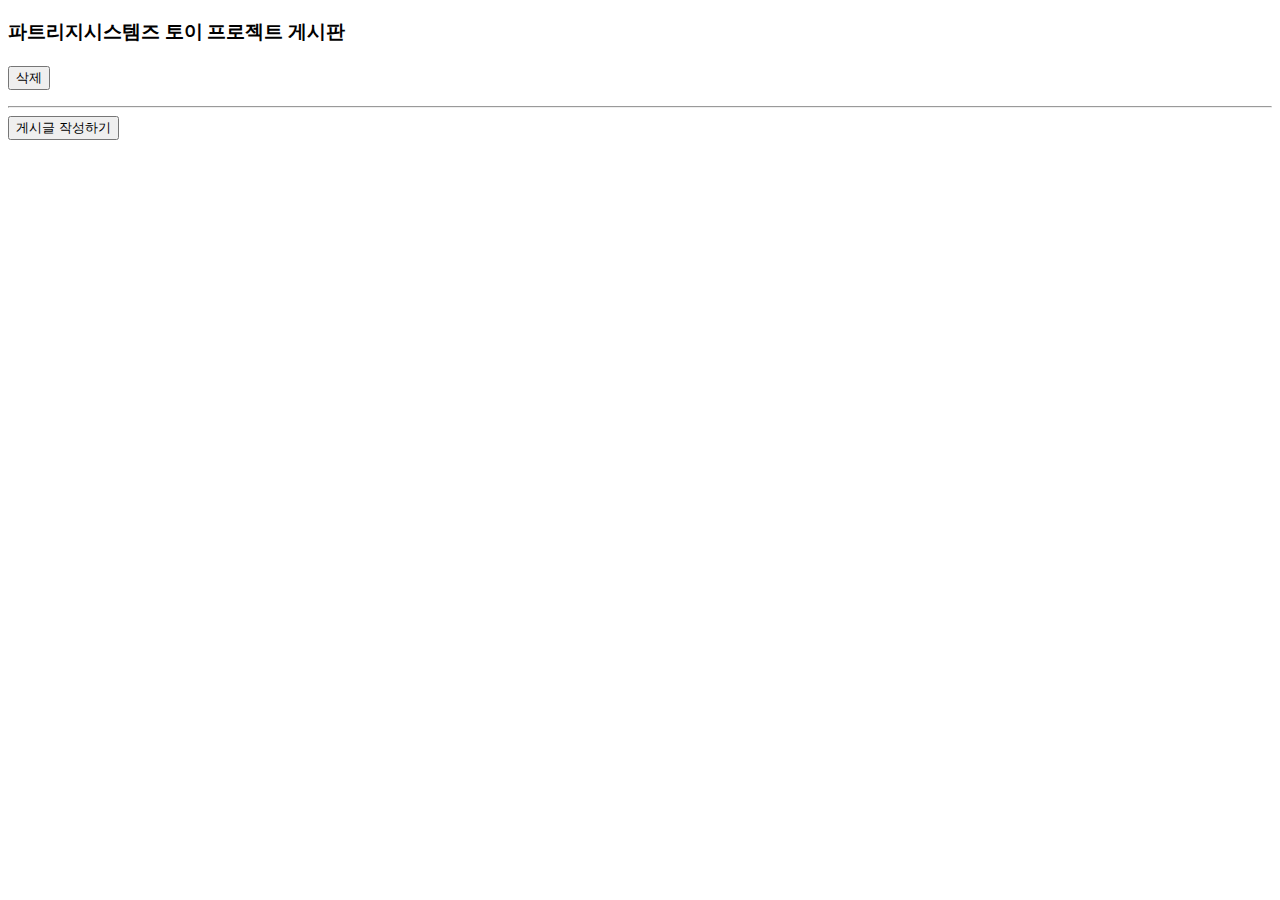
==== testToy/src/main/resources/templates/board/board.html @ 9cf0a8df "feat : 비로그인 유저에게 게시판 글작성, 추천 버튼 숨김 처리 기능 적용" ====
<!DOCTYPE html>

<html lang="en" xmlns:th="http://www.thymeleaf.org">
<head th:replace="fragments/head :: headFragment"></head>
<body id="page-top">

<!-- Navigation-->
<th:block th:replace="fragments/menu"></th:block>

<!-- Page Content-->
<div class="container-fluid p-0">

    <!-- MBTI 키워드 추천하기 -->
    <section class="resume-section" id="education">
        <div class="resume-section-content">
            <!-- MBTI 키워드 추천하기 게시판 타이틀 -->
            <h3 class="mb-5">파트리지시스템즈 토이 프로젝트 게시판</h3>

            <!-- 게시글 수정 페이지 post 방식 이동을 위한 폼태그-->
            <form action="" name="gotopage" method="post">
                <input type="hidden" id="boardnoid" name="boardno" value=""/>

                <th:block th:each="boards : ${boards}">

                    <th:block th:if="${!#strings.equals(boards.state, 'T')}">
                        <div class="d-flex flex-column flex-md-row justify-content-between" th:onclick="'javascript:location.href=\'/boards/' + ${boards.id} + '\' '">
                            <!-- 게시물 정보 -->
                            <div class="flex-grow-1">
                                <h4 th:text="'제목 : ' + ${boards.title}" class="mb-0"></h4>
                                <!--<div th:text="'내용 : ' + ${boards.content}" class="subheading mb-3"></div>-->

                            </div>
                            <!-- 게시일자 -->
                            <div class="flex-shrink-0">
                                <div>
                                    <p th:text="'조회수 : ' + ${boards.visit}"></p>
                                </div>
                                <span th:text="${#temporals.format(boards.createdDate, 'yyyy-MM-dd HH:mm')}" class="text-primary"></span>
                                <div>
                                    <button th:if="${#strings.equals(boards.memberid,session.user?.id)}" class="text-primary" type="button" th:onclick="deleteBoard([[${boards.id}]])">삭제</button>
                                </div>
                            </div>

                        </div><!-- end of div -->
                        <div class="d-flex flex-column flex-md-row justify-content-between" th:onclick="addFriend([[${boards.memberid}]])">
                            <p th:text="'작성자 : ' + ${boards.name}"></p>
                        </div>
                        <hr/>
                    </th:block>

                </th:block>
            </form>

            <!-- 하단 글작성 버튼 -->
            <div class="d-flex flex-column flex-md-row justify-content-between" th:if="${session.user != null}">
                <div class="flex-grow-1">
                </div>
                <div class="flex-shrink-0">
                    <button class="text-primary" type="button" th:onclick="|location.href='@{/boards/post}'|">게시글 작성하기</button>
                </div>
            </div>
        </div>

    </section>

    <!-- Paging -->
    <th:block th:replace="paging/page :: pageFragment"></th:block>


</div>


<!-- common/js -->
<th:block th:replace="common/js :: jsFragment"></th:block>
</body>
</html>

<!-- script -->
<script th:inline="javascript">

    // form 태그
    let form = document.gotopage;

    // 게시글 삭제
    function deleteBoard(id){

        if(confirm("해당 게시글을 삭제하시겠습니까?")){
            // 예
            $.ajax({
                type : 'DELETE',
                url : '/boards/deletion/'+id,
                contentType : 'application/json; charset=utf-8',
                dataType : 'json'
            }).done(function(result) {

                if(result == 0){
                    alert("게시글 삭제를 실패했습니다.")
                }
                else{
                    alert("게시글 삭제를 완료했습니다.");
                }
                location.reload();

            }).fail(function(error) {
                let message = JSON.parse(error.responseText);
            });

        }

    }


    function addFriend(id){
        // 현재 로그인한 유저 세션
        let sessionId = String([[${session.user?.id}]]);

        // 로그인한 경우,
        if(sessionId){
            // 로그인한 유저와 친구 요청을 할 유저가 동일한 경우,
            if(sessionId===String(id)){
                alert("자기 자신에게 친구 요청을 할 수 없습니다.");
            }else{
                // 친구 요청 보내기 로직
                alert("친구 요청 보내기");

                $.ajax({
                    type : 'POST',
                    url : '/friends/request',
                    data : JSON.stringify({
                        senderId : sessionId,
                        receiverId : id
                    }),
                    contentType : 'application/json; charset=utf-8',
                    dataType : 'json'
                }).done(function(response) {

                    alert(response);
                    location.reload();

                }).fail(function(error) {
                    let message = JSON.parse(error.responseText);
                });

            }
        }
        // 로그인하지 않은 경우,
        else{
            alert("로그인한 후에 친구 요청이 가능합니다.");
        }


        // 이미 추가 요청된 경우 -> 알림

        // 친구 요청이 와있는 유저인 경우->친구 관계 성립

    }


</script>
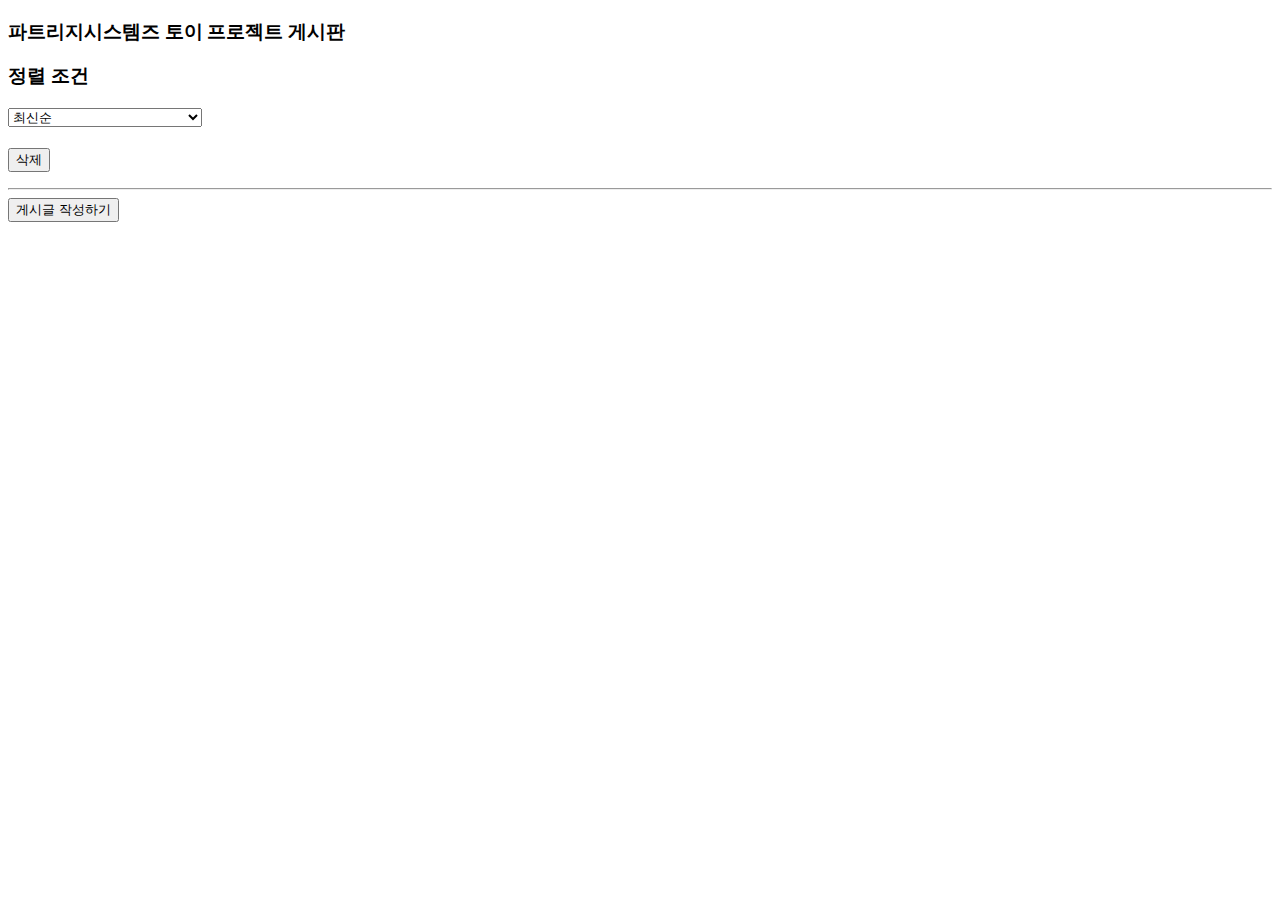
==== commit 8ac141e3: "feat : 게시판 랭킹순 정렬 작업 중간 커밋" ====
--- a/testToy/src/main/resources/templates/board/board.html
+++ b/testToy/src/main/resources/templates/board/board.html
@@ -10,14 +10,29 @@
 <!-- Page Content-->
 <div class="container-fluid p-0">
 
-    <!-- MBTI 키워드 추천하기 -->
+    <!-- 파트리지시스템즈 토이 프로젝트 게시판 -->
     <section class="resume-section" id="education">
         <div class="resume-section-content">
-            <!-- MBTI 키워드 추천하기 게시판 타이틀 -->
+            <!-- 토이 프로젝트 게시판 -->
             <h3 class="mb-5">파트리지시스템즈 토이 프로젝트 게시판</h3>
+
+            <!-- 게시판 정렬 -->
+            <div class="mb-5"><h3>정렬 조건</h3>
+                <div>
+                    <select id="sortTypeId" name="sortType">
+                        <option value="latest" selected>최신순</option>
+                        <option value="visiter">방문자순</option>
+                        <option value="likeBoard">게시글 추천순</option>
+                        <option value="likeComment">댓글 추천순</option>
+                        <option value="visiterAndLikeBoard">방문자수+게시글 추천수순</option>
+                        <option value="likeBoardAndLikeComment">게시글 추천수+댓글 추천수순</option>
+                    </select>
+                </div>
+            </div>
 
             <!-- 게시글 수정 페이지 post 방식 이동을 위한 폼태그-->
             <form action="" name="gotopage" method="post">
+
                 <input type="hidden" id="boardnoid" name="boardno" value=""/>
 
                 <th:block th:each="boards : ${boards}">
@@ -77,6 +92,20 @@
 
 <!-- script -->
 <script th:inline="javascript">
+
+    // 게시판 정렬 파라미터 전송
+    $(document).ready(function() {
+        $('#sortTypeId').on('change', function() {
+            $.ajax({
+                url: '/boards',
+                type: 'GET',
+                data: { sortType : $(this).val() },
+                success: function(result) {
+
+                }
+            });
+        });
+    });
 
     // form 태그
     let form = document.gotopage;
@@ -156,4 +185,5 @@
     }
 
 
+
 </script>